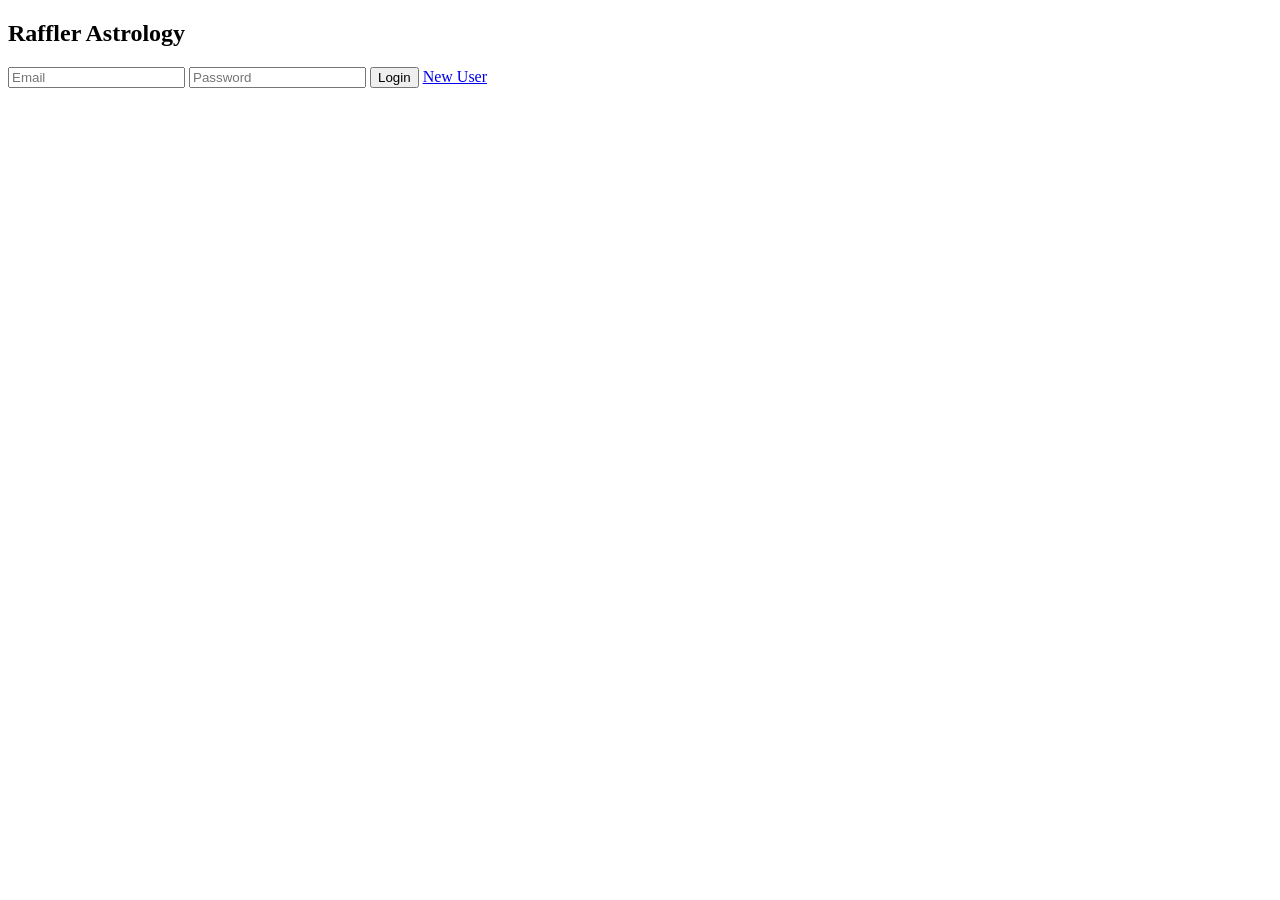
==== front/index.html @ 6ed4a599 "20 - First Front Commit" ====
<!DOCTYPE html>
<html lang="en">
<head>
    <meta charset="UTF-8">
    <meta http-equiv="X-UA-Compatible" content="IE=edge">
    <link rel="stylesheet" href="/style.css">
    <meta name="viewport" content="width=device-width, initial-scale=1.0">
    <link rel="preconnect" href="https://fonts.googleapis.com"> 
    <link rel="preconnect" href="https://fonts.gstatic.com" crossorigin> 
    <link href="https://fonts.googleapis.com/css2?family=Inter:wght@400;700&display=swap" rel="stylesheet">
    <script src="./script.js" defer></script>
    <title>Raffler Astrology</title>
</head>
<body>
    <section class="container primary">
        <div id="buttons">
            <div class="container__box">
                <h1 class="container__title">Raffler Astrology</h1>
                <form class = "container__login" action="">
                    <input type="email" class="login_email" name="email" placeholder="Email">
                    <input type="password" class="login_password" name="password" placeholder="Password">
                    <button id="login" class = "btn">Login</button>
                    <a href="/new_user.html">New User</a>
                </form> 
            </div>
        </div>     
    </section>
</body>
</html>
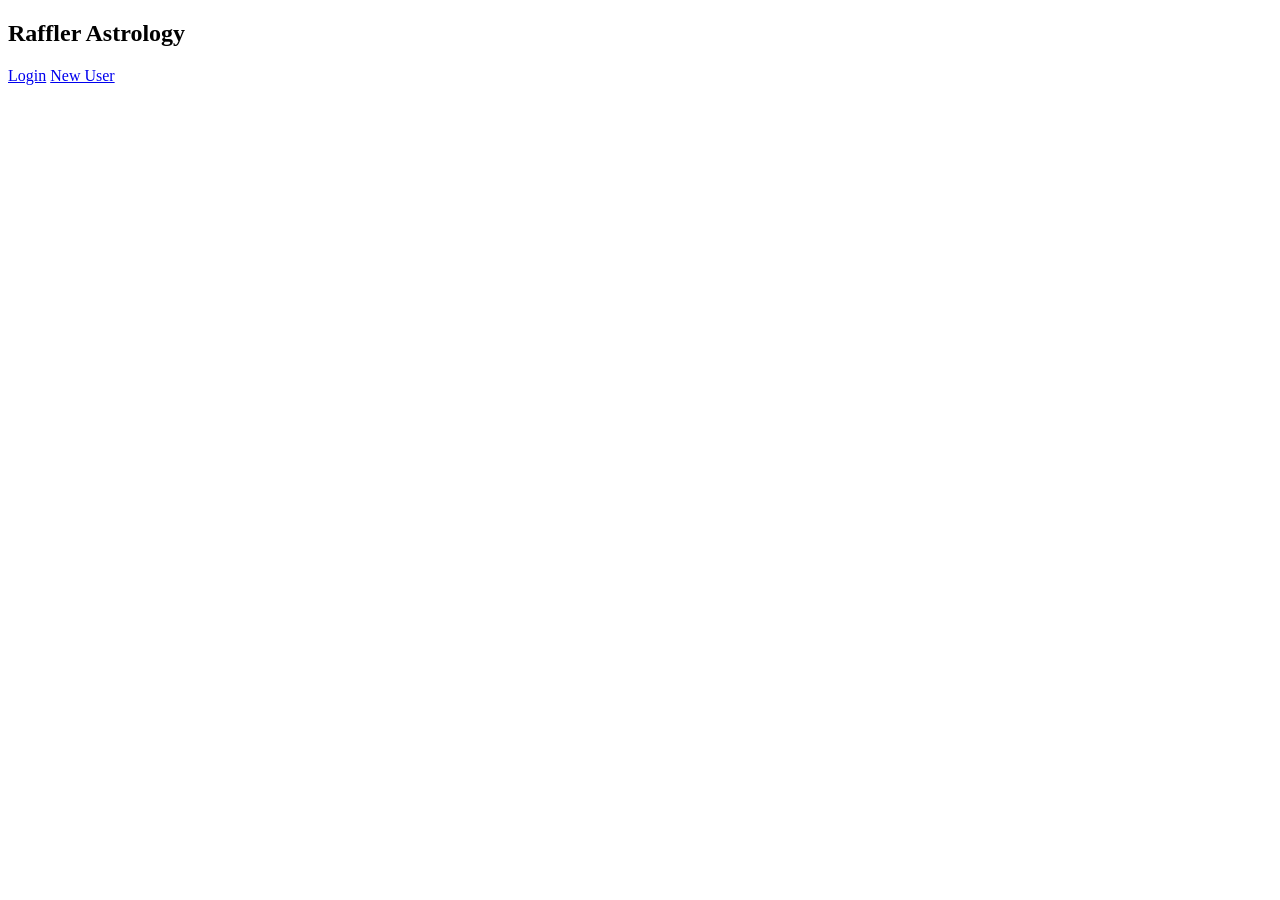
==== commit 9fee6bc0: "front validation start" ====
--- a/front/index.html
+++ b/front/index.html
@@ -8,7 +8,6 @@
     <link rel="preconnect" href="https://fonts.googleapis.com"> 
     <link rel="preconnect" href="https://fonts.gstatic.com" crossorigin> 
     <link href="https://fonts.googleapis.com/css2?family=Inter:wght@400;700&display=swap" rel="stylesheet">
-    <script src="./script.js" defer></script>
     <title>Raffler Astrology</title>
 </head>
 <body>
@@ -16,12 +15,10 @@
         <div id="buttons">
             <div class="container__box">
                 <h1 class="container__title">Raffler Astrology</h1>
-                <form class = "container__login" action="">
-                    <input type="email" class="login_email" name="email" placeholder="Email">
-                    <input type="password" class="login_password" name="password" placeholder="Password">
-                    <button id="login" class = "btn">Login</button>
+                <div class="container__index">
+                    <a href="/login.html">Login</a>
                     <a href="/new_user.html">New User</a>
-                </form> 
+                </div>    
             </div>
         </div>     
     </section>
